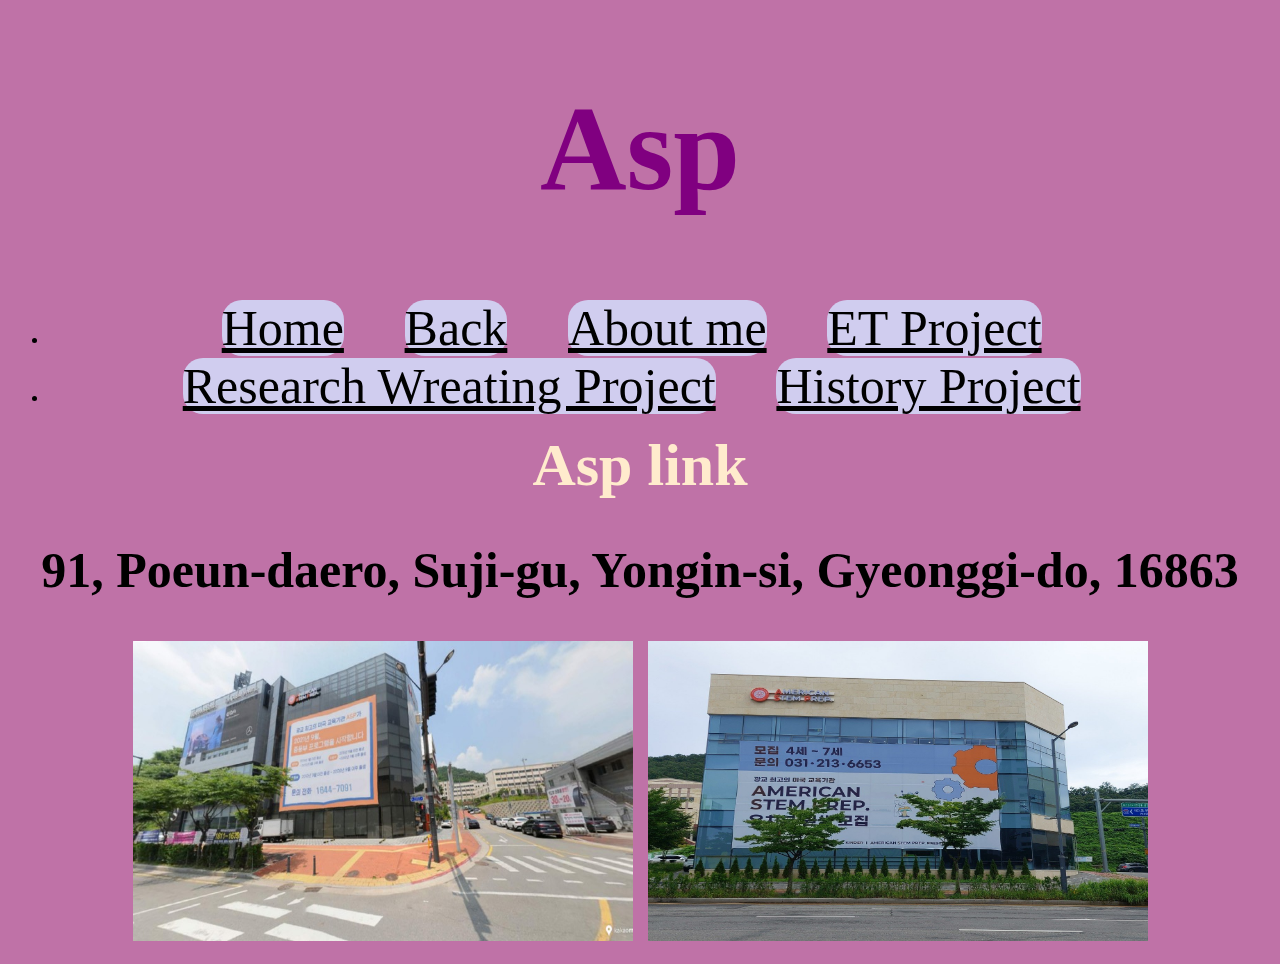
==== about asp.html @ d7cff40b "Add files via upload" ====
<!DOCTYPE html>
<head>
    <title>Asp</title>
    <link rel="stylesheet" href="about asp.css">
</head>
<body>
    <h1>Asp</h1>
    <div class="button">
        <ul>
            <li><a href="index.html">Home</a>
                <a href="About me.html">Back</a>
                <a href="About me.html">About me</a>
                <a href="project.html">ET Project</a></li>
            <li><a href="projectschool.html">Research Wreating Project</a>
                <a href="history project.html">History Project</a></li>
        </ul>
    </div>
    <div class="link">
        <b href="https://www.astemprep.org" target="_blank">Asp link</b>
        <h2>91, Poeun-daero, Suji-gu, Yongin-si, Gyeonggi-do, 16863</h2>
        <img src="middle.jpg" height="300px" width="500px">
        <img src="high.jpg" height= "300px" width="500px">
    </div> 
</body>
</html>
---- about asp.css ----
a {
    background-color: #D0CDEF;
    color: black;
    font-size: 50px;
    width: 190px;
    border-radius: 20px;
    text-align: center;
    margin-right: 1.5cm;
}
h1 {
    font-size: 120px;
    color: purple;
    text-align: center;
}
.link {
    font-size: 60px;
    color: blanchedalmond;
    text-align: center;
}
.button {
    text-align: center;
}
h2{
    font-size: 50px;
    color : black;
    text-align: center;
}
html {
    background-color: #BF72A7;
}
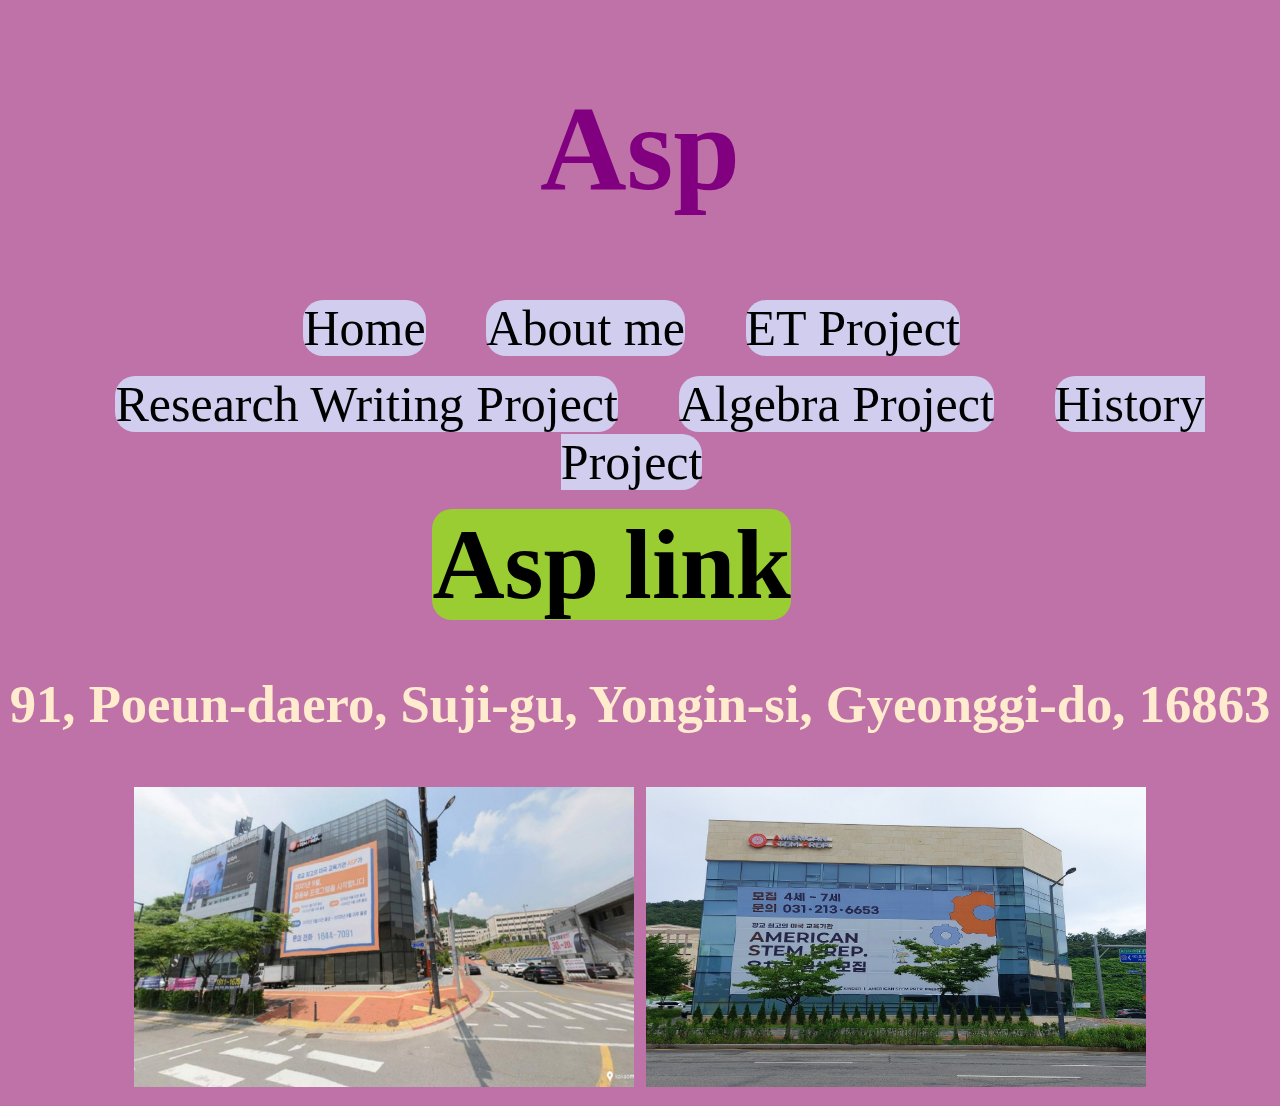
==== commit 952e8877: "Add files via upload" ====
--- a/about asp.html
+++ b/about asp.html
@@ -7,19 +7,19 @@
     <h1>Asp</h1>
     <div class="button">
         <ul>
-            <li><a href="index.html">Home</a>
-                <a href="About me.html">Back</a>
+            <a href="index.html">Home</a>
                 <a href="About me.html">About me</a>
-                <a href="project.html">ET Project</a></li>
-            <li><a href="projectschool.html">Research Wreating Project</a>
+                <a href="project.html">ET Project</a></li><br><br>
+            <a href="rwproject.html">Research Writing Project</a>
+                <a href="projectschool.html">Algebra Project</a>
                 <a href="history project.html">History Project</a></li>
         </ul>
     </div>
     <div class="link">
         <b href="https://www.astemprep.org" target="_blank">Asp link</b>
-        <h2>91, Poeun-daero, Suji-gu, Yongin-si, Gyeonggi-do, 16863</h2>
-        <img src="middle.jpg" height="300px" width="500px">
-        <img src="high.jpg" height= "300px" width="500px">
+        <h3>91, Poeun-daero, Suji-gu, Yongin-si, Gyeonggi-do, 16863</h3>
+        <img src="images/middle.jpg" height="300px" width="500px">
+        <img src="images/high.jpg" height= "300px" width="500px">
     </div> 
 </body>
 </html>
--- a/about asp.css
+++ b/about asp.css
@@ -6,6 +6,17 @@
     border-radius: 20px;
     text-align: center;
     margin-right: 1.5cm;
+    text-decoration: none;
+}
+b {
+    background-color: yellowgreen;
+    color: black; 
+    font-size: 100px;
+    width: 250px;
+    border-radius: 20px;
+    text-align: center;
+    margin-right: 1.5cm;
+    text-decoration: none;
 }
 h1 {
     font-size: 120px;
@@ -13,7 +24,7 @@
     text-align: center;
 }
 .link {
-    font-size: 60px;
+    font-size: 45px;
     color: blanchedalmond;
     text-align: center;
 }
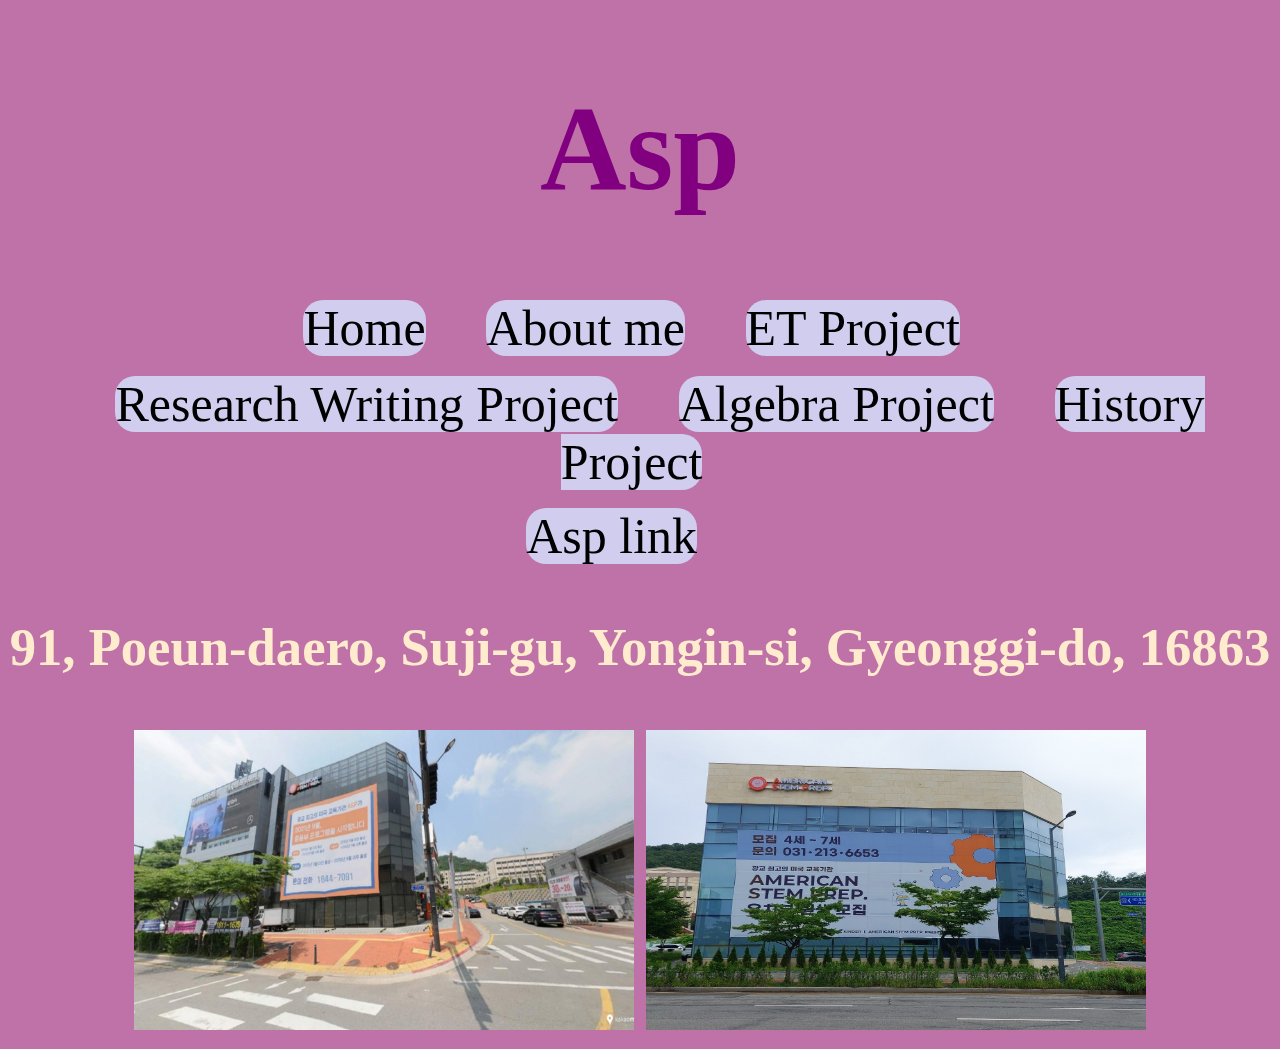
==== commit 64e6867d: "Add files via upload" ====
--- a/about asp.html
+++ b/about asp.html
@@ -16,7 +16,7 @@
         </ul>
     </div>
     <div class="link">
-        <b href="https://www.astemprep.org" target="_blank">Asp link</b>
+        <a href="https://www.astemprep.org" target="_blank">Asp link</a>
         <h3>91, Poeun-daero, Suji-gu, Yongin-si, Gyeonggi-do, 16863</h3>
         <img src="images/middle.jpg" height="300px" width="500px">
         <img src="images/high.jpg" height= "300px" width="500px">
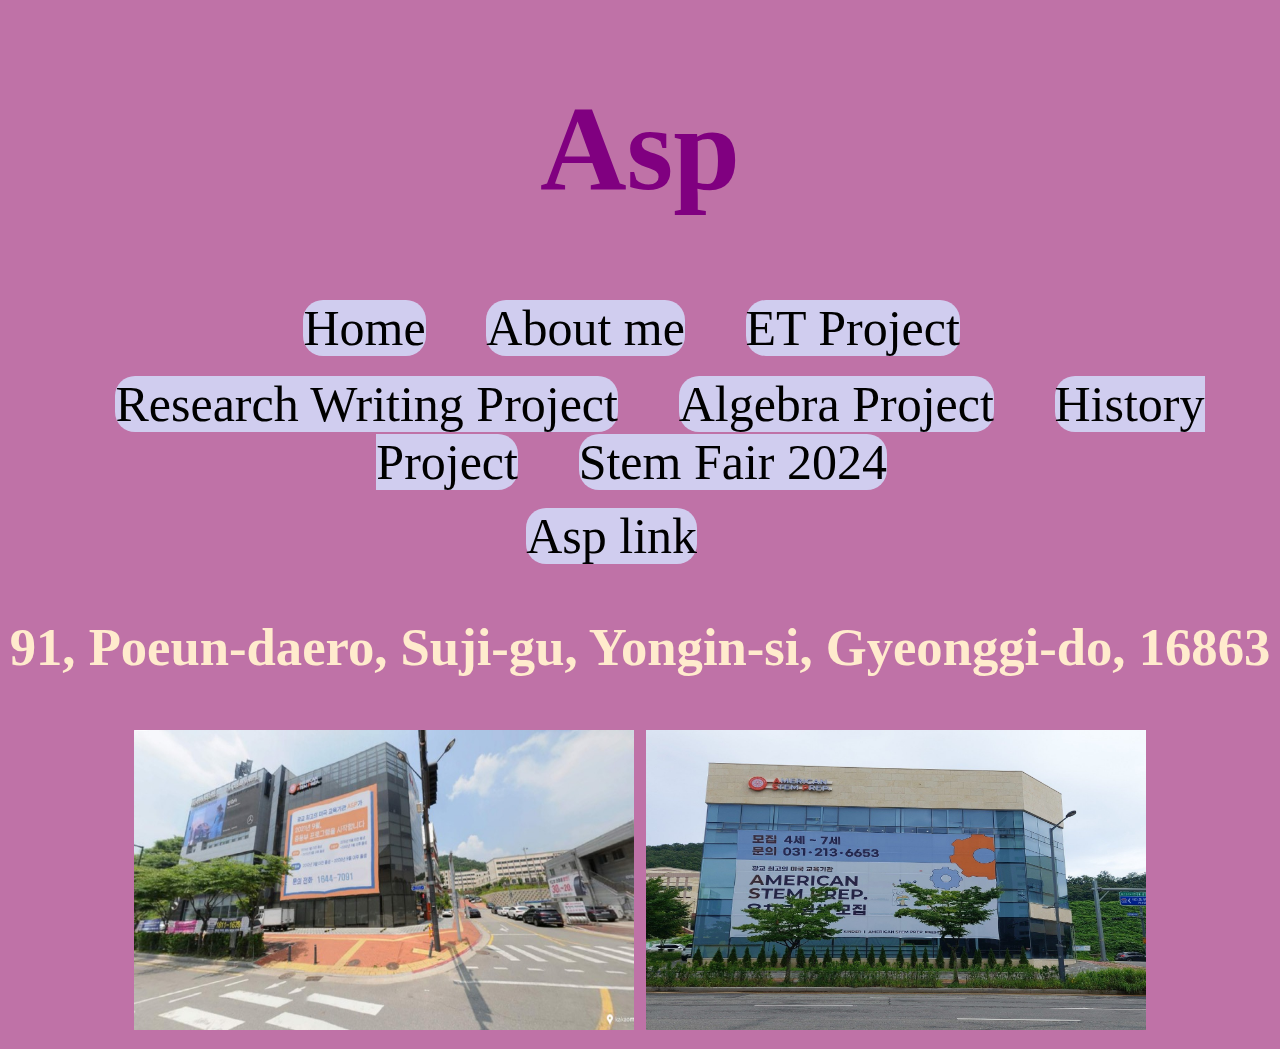
==== commit 34436f82: "Add files via upload" ====
--- a/about asp.html
+++ b/about asp.html
@@ -13,6 +13,7 @@
             <a href="rwproject.html">Research Writing Project</a>
                 <a href="projectschool.html">Algebra Project</a>
                 <a href="history project.html">History Project</a></li>
+                <a href="stemfair.html">Stem Fair 2024</a>
         </ul>
     </div>
     <div class="link">
--- a/about asp.css
+++ b/about asp.css
@@ -3,16 +3,6 @@
     color: black;
     font-size: 50px;
     width: 190px;
-    border-radius: 20px;
-    text-align: center;
-    margin-right: 1.5cm;
-    text-decoration: none;
-}
-b {
-    background-color: yellowgreen;
-    color: black; 
-    font-size: 100px;
-    width: 250px;
     border-radius: 20px;
     text-align: center;
     margin-right: 1.5cm;
